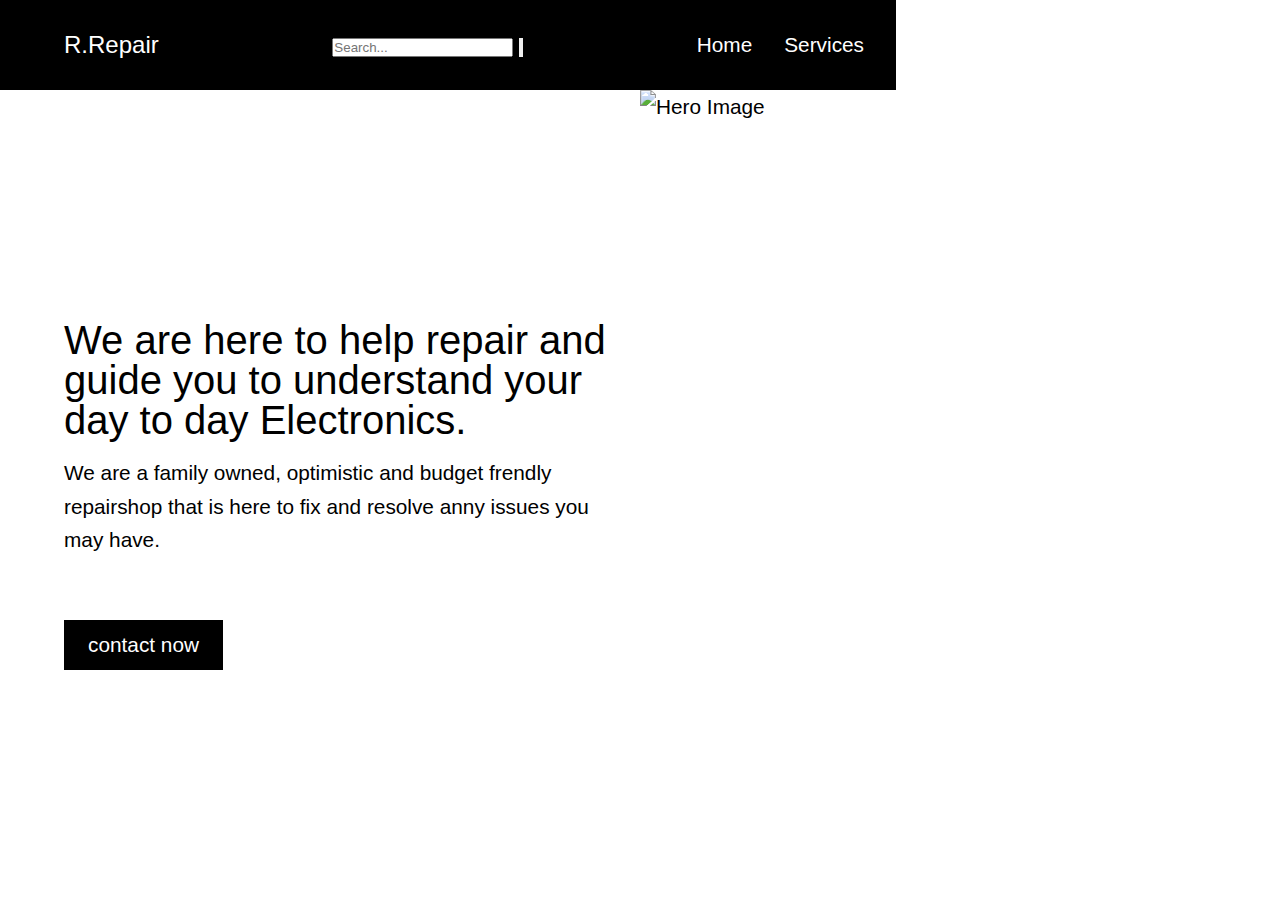
==== Index.html @ de08d5b2 "couldnt get the icon images to work." ====
<!DOCTYPE html>
<html lang="en">
  <head>
    <meta charset="UTF-8" />
    <meta http-equiv="X-UA-Compatible" content="IE=edge" />
    <meta name="viewport" content="width=device-width, initial-scale=1.0" />
    <link
      rel="stylesheet"
      href="https://cdnjs.cloudflare.com/ajax/libs/font-awesome/5.15.3/css/all.min.css"
      integrity="sha512-iBBXm8fW90+nuLcSKlbmrPcLa0OT92xO1BIsZ+ywDWZCvqsWgccV3gFoRBv0z+8dLJgyAHIhR35VZc2oM/gI1w=="
      crossorigin="anonymous"
      referrerpolicy="no-referrer"
    />
    <link rel="stylesheet" href="Css/Style.css">
    <title>R.Repair || Home Page</title>
  </head>
  <body>
    <header>
      <div class="main-nav">
        <a href="index.html" class="logo">R.Repair</a>
        <form role="search" id="form">
          <input type="search" id="query" name="q" placeholder="Search..." aria-label="Search through site content">
          <button>
            <svg viewBox="0 0 1024 1024"><path class="path1" img="M848.471 928l-263.059-263.059c-48.941 36.706-110.118 55.059-177.412 55.059-171.294 0-312-140.706-312-312s140.706-312 312-312c171.294 0 312 140.706 312 312 0 67.294-24.471 128.471-55.059 177.412l263.059 263.059-79.529 79.529zM189.623 408.078c0 121.364 97.091 218.455 218.455 218.455s218.455-97.091 218.455-218.455c0-121.364-103.159-218.455-218.455-218.455-121.364 0-218.455 97.091-218.455 218.455z"></path></svg>
          </button>
        </form>
        <script>
          const f = document.getElementById('form');
          const q = document.getElementById('query');
          const google = 'https://www.google.com/search?q=site%3A+';
          const site = 'google.com';
    
          function submitted(event) {
            event.preventDefault();
            const url = google + site + '+' + q.value;
            const win = window.open(url, '_blank');
            win.focus();
          }
    
          f.addEventListener('submit', submitted);
        </script>
        <ul>
          <li><a href="index.html">home</a></li>
          <li><a href="services.html">services</a></li>
        </ul>
      </div>

      <div class="sub-nav">
        <ul>
          <li>
            <a href="#"><i class="fab fa-facebook-f"></i></a>
          </li>
          <li>
            <a href="#">
              <i class="fab fa-twitter"></i>
            </a>
          </li>
          <li>
            <a href="#">
              <i class="fab fa-instagram-square"></i>
            </a>
          </li>
        </ul>
      </div>
    </header>

    <div class="container">
      <div class="hero">
        <div class="content">
          <h1 class="heading-primary">
            We are here to help repair and guide you to understand your day to day Electronics.
          </h1>
          <p>
            We are a family owned, optimistic and budget frendly repairshop that is here to fix and resolve anny issues you may have.
          </p>

          <a href="contact.html" class="btn">contact now</a>
        </div>

        <div class="hero-img">
          <img src="images/game13.jpg" alt="Hero Image">
        </div>
      </div>
    </div>
  </body>
</html>
---- Css/Style.css ----
:root {
    --primary-color:rgb(0, 0, 0);
    --color-white: #fff;
    --color-black: rgb(0, 0, 0);
  }
  
  *,
  *::before,
  *::after {
    margin: 0;
    padding: 0;
    box-sizing: border-box;
  }
  
  body {
    font-family: sans-serif;
    font-size: 1.3rem;
    min-height: 100vh;
    line-height: 1.6;
    background-image: url('../Images/game12.jpg');
    background-size: cover;
    height: 100vh;
    background-position: center;
  }
  
  /* utility  */
  .container {
    padding: 0 5%;
  }
  
  a {
    color: var(--color-white);
    text-decoration: none;
  }
  
  p {
    color: var(--color-black);
  }
  
  .mb {
    margin-bottom: 4rem;
  }
  
  .heading-primary {
    font-size: 2.5rem;
    font-weight: 300;
    line-height: 1;
    color: var(--primary-color);
    margin-bottom: 1rem;
  }
  
  .heading-secondary {
    font-size: 5rem;
    font-weight: 300;
    line-height: 1;
    color: var(--primary-color);
    margin-bottom: 1.5rem;
  }
  
  .heading-tertiary {
    font-size: 1.5rem;
    color: var(--primary-color);
    margin-bottom: .5rem;
  }
  
  /* header  */
  header {
    height: 10vh;
    display: flex;
  }
  
  .main-nav {
    width: 70%;
    background-color: var(--primary-color);
    padding-left: 5%;
    display: flex;
    align-items: center;
    justify-content: space-between;
  }
  
  .main-nav ul,
  .sub-nav ul {
    list-style: none;
    display: flex;
  }
  
  .main-nav ul li a {
    text-transform: capitalize;
    padding-right: 2rem;
  }
  
  .logo {
    font-size: 1.5rem;
  }
  
  .sub-nav {
    width: 30%;
    padding-right: 5%;
    display: flex;
    align-items: center;
    justify-content: flex-end;
  }
  
  .sub-nav ul li a {
    color: var(--primary-color);
    padding-left: 1.5rem;
  }
  
  /* hero  */
  .hero {
    height: calc(100vh - 10vh);
    display: flex;
    justify-content: space-between;
  }
  
  .content {
    flex: 0 0 50%;
    display: flex;
    flex-direction: column;
    align-items: flex-start;
    justify-content: center;
    padding-right: 1rem;
  }
  
  .hero-img {
    flex: 0 0 50%;
  }
  
  .hero-img img {
    width: 100%;
    height: 100%;
  }
  
  .btn {
    display: inline-block;
    background-color: var(--primary-color);
    padding: 0.5rem 1.5rem;
    margin-top: 4rem;
  }
  
  /* services  */
  .description {
    height: 50vh;
    width: 90%;
    display: flex;
    flex-direction: column;
    justify-content: center;
  }
  
  .cards {
    display: grid;
    grid-template-columns: repeat(auto-fit, minmax(300px, 1fr));
    gap: 4rem;
    text-align: center;
    margin-top: 4rem;
  }
  
  .card {
    margin-bottom: 2rem;
  }
  
  .card .icon img {
    width: 25rem;
    height: auto;
    margin-bottom: 3rem;
  }
  
  /* work  */
  .work {
    display: grid;
    grid-template-columns: repeat(auto-fit, minmax(300px, 1fr));
    gap: 2rem;
  }
  
  .work img {
    width: 100%;
    height: 100%;
  }
  
  /* contact  */
  .contact-form form {
    width: 80%;
  }
  
  .contact-form .row {
    width: 100%;
    display: flex;
  }
  
  .input50 {
    width: 50%;
    margin: 0 10px;
  }
  
  .input100 {
    width: 100%;
    margin: 0 10px;
  }
  
  .contact-form .row input,
  .contact-form .row textarea {
    font-size: 1.2rem;
    font-weight: 300;
    width: 100%;
    border: 1px solid rgba(0, 0, 0, 0.2);
    color: var(--color-black);
    padding: 10px;
    outline: none;
    margin: 10px 0;
  }
  
  .contact-form .row textarea {
    height: 150px;
  }
  
  .contact-form .row input[type="submit"] {
    background-color: var(--primary-color);
    color: var(--color-white);
    border: 0;
    cursor: pointer;
  }
  
  @media(max-width:950px) {
    .hero-img,
    .sub-nav {
      display: none;
    }
  
    .content {
      flex: 0 0 100%;
    }
  
    .main-nav {
      width: 100%;
    }
  
    .contact-form form {
      width: 100%;
    }
  
    .contact-form .row {
      flex-direction: column;
    }
  
    .contact-form .input100,
    .contact-form .input50 {
      width: 100%;
    }

    body {
        background-color: #3745c2;
        margin: 200px 40%;
      }

      form {
        background-color: #4654e1;
        width: 300px;
        height: 44px;
        border-radius: 5px;
        display:flex;
        flex-direction:row;
        align-items:center;
      }

      input {
        all: unset;
        font: 16px system-ui;
        color: #fff;
        height: 100%;
        width: 100%;
        padding: 6px 10px;
      }

      ::placeholder {
        color: #fff;
        opacity: 0.7; 
      }

      svg {
        color: #fff;
        fill: currentColor;
        width: 24px;
        height: 24px;
        padding: 10px;
      }

      button {
        all: unset;
        cursor: pointer;
        width: 44px;
        height: 44px;
      }
  }
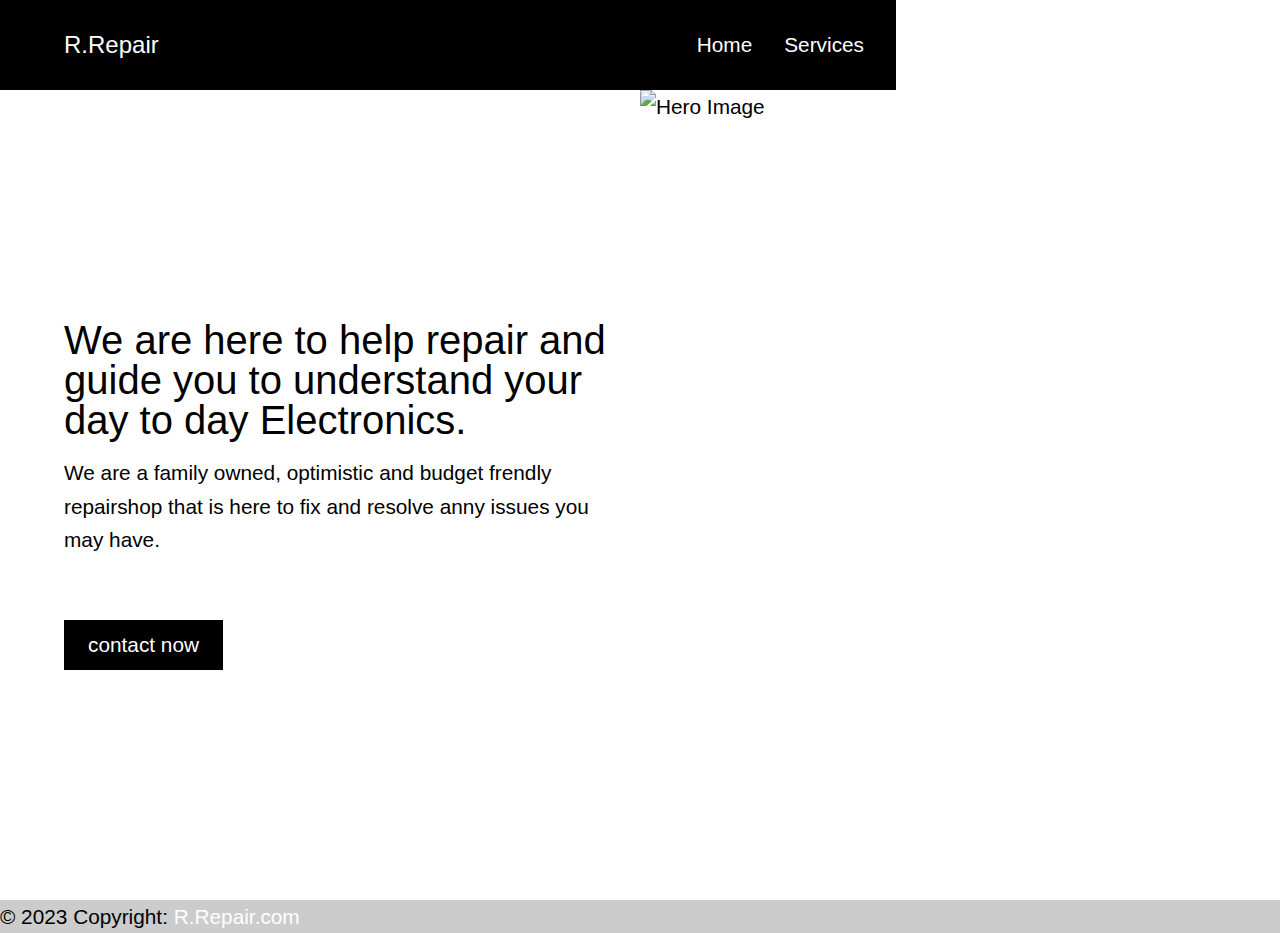
==== commit accb328e: "added the footer ans removed serch bar" ====
--- a/Index.html
+++ b/Index.html
@@ -18,27 +18,7 @@
     <header>
       <div class="main-nav">
         <a href="index.html" class="logo">R.Repair</a>
-        <form role="search" id="form">
-          <input type="search" id="query" name="q" placeholder="Search..." aria-label="Search through site content">
-          <button>
-            <svg viewBox="0 0 1024 1024"><path class="path1" img="M848.471 928l-263.059-263.059c-48.941 36.706-110.118 55.059-177.412 55.059-171.294 0-312-140.706-312-312s140.706-312 312-312c171.294 0 312 140.706 312 312 0 67.294-24.471 128.471-55.059 177.412l263.059 263.059-79.529 79.529zM189.623 408.078c0 121.364 97.091 218.455 218.455 218.455s218.455-97.091 218.455-218.455c0-121.364-103.159-218.455-218.455-218.455-121.364 0-218.455 97.091-218.455 218.455z"></path></svg>
-          </button>
-        </form>
-        <script>
-          const f = document.getElementById('form');
-          const q = document.getElementById('query');
-          const google = 'https://www.google.com/search?q=site%3A+';
-          const site = 'google.com';
-    
-          function submitted(event) {
-            event.preventDefault();
-            const url = google + site + '+' + q.value;
-            const win = window.open(url, '_blank');
-            win.focus();
-          }
-    
-          f.addEventListener('submit', submitted);
-        </script>
+
         <ul>
           <li><a href="index.html">home</a></li>
           <li><a href="services.html">services</a></li>
@@ -82,5 +62,13 @@
         </div>
       </div>
     </div>
+
+    <footer class="bg-light text-center text-lg-start">
+      <div class="text-center p-3" style="background-color: rgba(0, 0, 0, 0.2);">
+        © 2023 Copyright:
+        <a class="text-dark" href="https://R.repair.con/">R.Repair.com</a>
+      </div>
+    </footer>
+    </footer>
   </body>
 </html>--- a/Css/Style.css
+++ b/Css/Style.css
@@ -63,7 +63,7 @@
     margin-bottom: .5rem;
   }
   
-  /* header  */
+  
   header {
     height: 10vh;
     display: flex;
@@ -106,7 +106,7 @@
     padding-left: 1.5rem;
   }
   
-  /* hero  */
+  
   .hero {
     height: calc(100vh - 10vh);
     display: flex;
@@ -138,7 +138,7 @@
     margin-top: 4rem;
   }
   
-  /* services  */
+  
   .description {
     height: 50vh;
     width: 90%;
@@ -165,7 +165,7 @@
     margin-bottom: 3rem;
   }
   
-  /* work  */
+  
   .work {
     display: grid;
     grid-template-columns: repeat(auto-fit, minmax(300px, 1fr));
@@ -177,7 +177,7 @@
     height: 100%;
   }
   
-  /* contact  */
+  
   .contact-form form {
     width: 80%;
   }
@@ -231,7 +231,7 @@
     }
   
     .main-nav {
-      width: 100%;
+      width: 50%;
     }
   
     .contact-form form {
@@ -277,7 +277,7 @@
       }
 
       svg {
-        color: #fff;
+        color: #0b0b0b;
         fill: currentColor;
         width: 24px;
         height: 24px;
